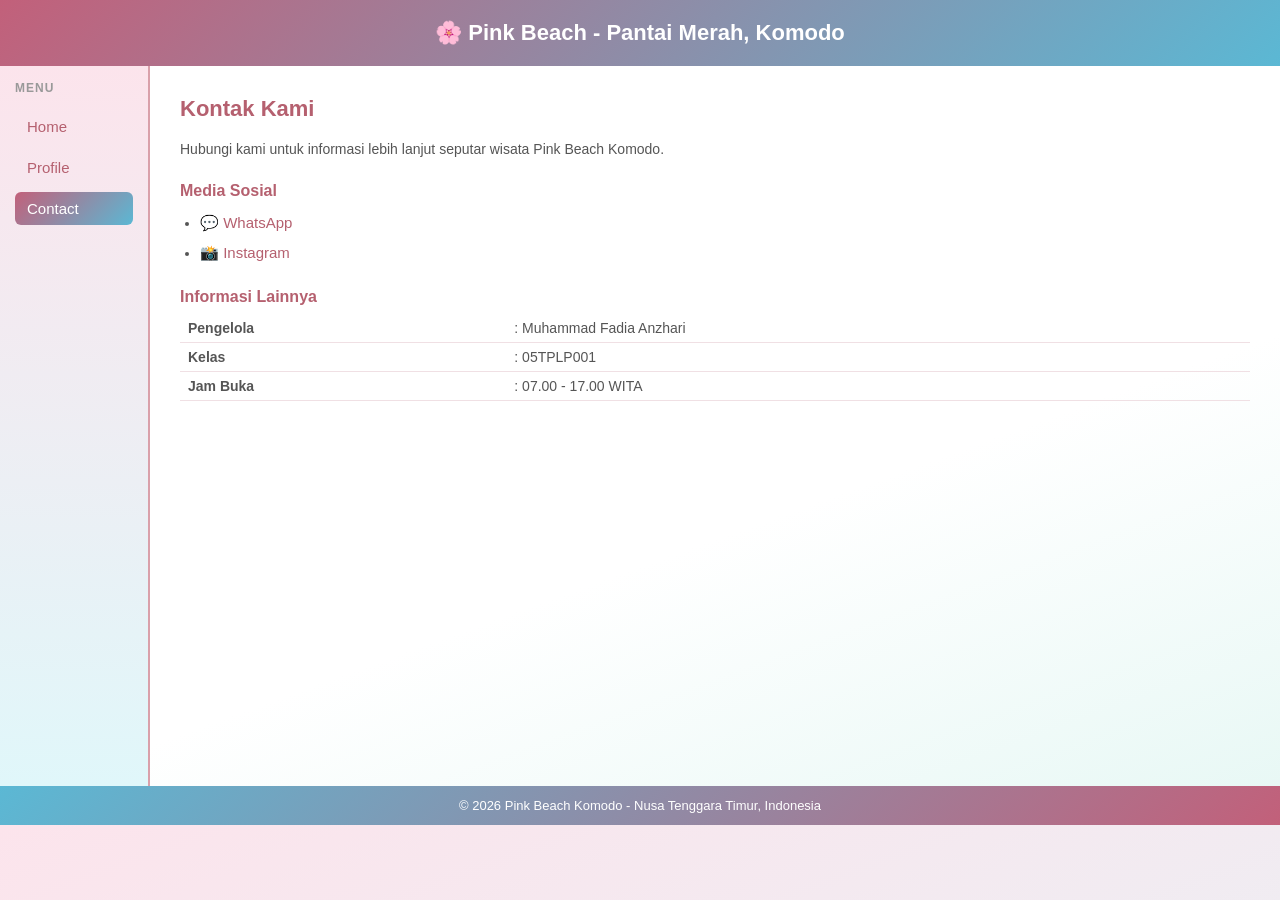
==== contact.html @ 2d9ea5a9 "Add files via upload" ====
<!DOCTYPE html>
<html lang="id">
<head>
  <meta charset="UTF-8">
  <title>Kontak - Pink Beach Komodo</title>
  <link rel="stylesheet" href="style.css">
</head>
<body>

  <div id="header">
    🌸 Pink Beach - Pantai Merah, Komodo
  </div>

  <div id="wrapper">

    <div id="sidebar">
      <h3>Menu</h3>
      <ul>
        <li><a href="index.html">Home</a></li>
        <li><a href="profile.html">Profile</a></li>
        <li><a href="contact.html" class="active">Contact</a></li>
      </ul>
    </div>

    <div id="content">
      <h2>Kontak Kami</h2>
      <p>Hubungi kami untuk informasi lebih lanjut seputar wisata Pink Beach Komodo.</p>

      <h3>Media Sosial</h3>
      <ul>
        <li>
          <a href="https://wa.me/6289537016531" target="_blank">
            💬 WhatsApp
          </a>
        </li>
        <li>
          <a href="https://www.instagram.com/fadiananzhari?igsh=dmgzNmQ1b3UweWNp" target="_blank">
            📸 Instagram
          </a>
        </li>
      </ul>

      <h3>Informasi Lainnya</h3>
      <table>
        <tr>
          <td><strong>Pengelola</strong></td>
          <td>: Muhammad Fadia Anzhari</td>
        </tr>
        <tr>
          <td><strong>Kelas</strong></td>
          <td>: 05TPLP001</td>
        </tr>
          <td><strong>Jam Buka</strong></td>
          <td>: 07.00 - 17.00 WITA</td>
        </tr>
      </table>
    </div>

  </div>

  <div id="footer">
    &copy; 2026 Pink Beach Komodo - Nusa Tenggara Timur, Indonesia
  </div>

</body>
</html>
---- style.css ----
* {
  margin: 0;
  padding: 0;
  box-sizing: border-box;
  font-family: Arial, sans-serif;
}

body {
  background: linear-gradient(160deg, #fce4ec 0%, #e0f7fa 100%);
  font-family: Arial, sans-serif;
}

#header {
  background: linear-gradient(135deg, #c2607a, #5bb8d4);
  color: white;
  text-align: center;
  padding: 20px;
  font-size: 22px;
  font-weight: bold;
}

#wrapper {
  display: flex;
  min-height: 80vh;
}

#sidebar {
  width: 150px;
  flex-shrink: 0;
  background: linear-gradient(180deg, #fce4ec 0%, #e0f7fa 100%);
  border-right: 2px solid #d9a0aa;
  padding: 15px;
}

#sidebar h3 {
  font-size: 12px;
  color: #999;
  text-transform: uppercase;
  letter-spacing: 1px;
  margin-bottom: 15px;
}

#sidebar ul {
  list-style: none;
}

#sidebar ul li {
  margin-bottom: 8px;
}

#sidebar ul li a {
  text-decoration: none;
  color: #b5606f;
  font-size: 15px;
  display: block;
  padding: 8px 12px;
  border-radius: 6px;
}

#sidebar ul li a:hover,
#sidebar ul li a.active {
  background: linear-gradient(135deg, #c2607a, #5bb8d4);
  color: white;
}

#content {
  flex: 1;
  padding: 30px;
  background: linear-gradient(160deg, #ffffff 60%, #e8f8f5 100%);
}

#content h2 {
  color: #b5606f;
  margin-bottom: 15px;
  font-size: 22px;
}

#content img {
  width: 100%;
  height: 400px;
  object-fit: cover;
  border-radius: 10px;
  margin-bottom: 15px;
  display: block;
}

#content p {
  font-size: 14px;
  color: #555;
  line-height: 1.8;
  margin-bottom: 12px;
}

#content ul {
  font-size: 14px;
  color: #555;
  line-height: 2;
  padding-left: 20px;
}

#footer {
  background: linear-gradient(135deg, #5bb8d4, #c2607a);
  color: white;
  text-align: center;
  padding: 12px;
  font-size: 13px;
}

#content h3 {
  color: #b5606f;
  font-size: 16px;
  margin-top: 20px;
  margin-bottom: 8px;
}

#content table {
  width: 100%;
  font-size: 14px;
  color: #555;
  border-collapse: collapse;
  margin-bottom: 10px;
}

#content table td {
  padding: 6px 8px;
  border-bottom: 1px solid #f0e0e4;
}

#content ul li a {
  text-decoration: none;
  color: #b5606f;
  font-size: 15px;
}

#content ul li a:hover {
  color: #7a3045;
}
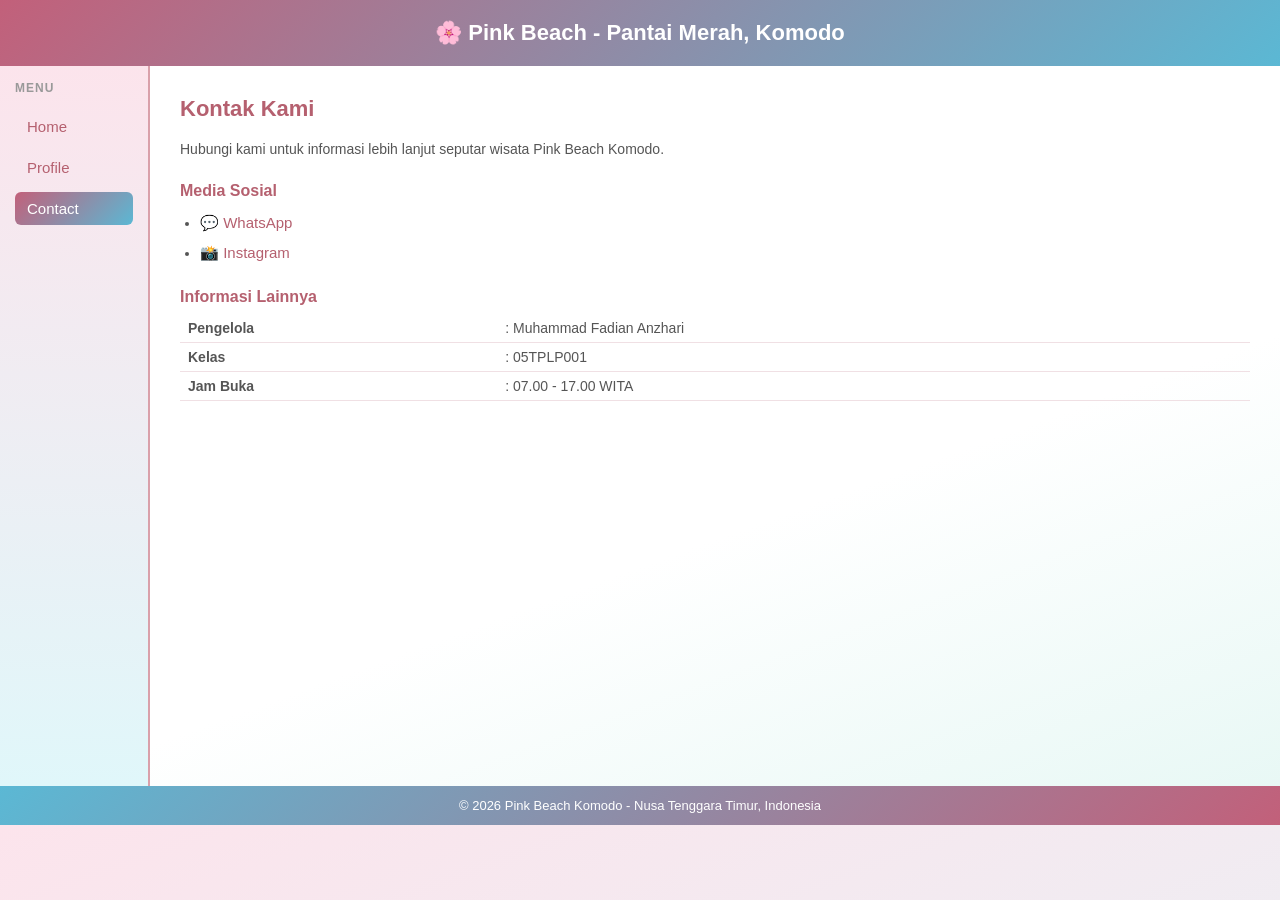
==== commit 861b52bc: "contact.html" ====
--- a/contact.html
+++ b/contact.html
@@ -44,7 +44,7 @@
       <table>
         <tr>
           <td><strong>Pengelola</strong></td>
-          <td>: Muhammad Fadia Anzhari</td>
+          <td>: Muhammad Fadian Anzhari</td>
         </tr>
         <tr>
           <td><strong>Kelas</strong></td>
@@ -63,4 +63,4 @@
   </div>
 
 </body>
-</html>+</html>
